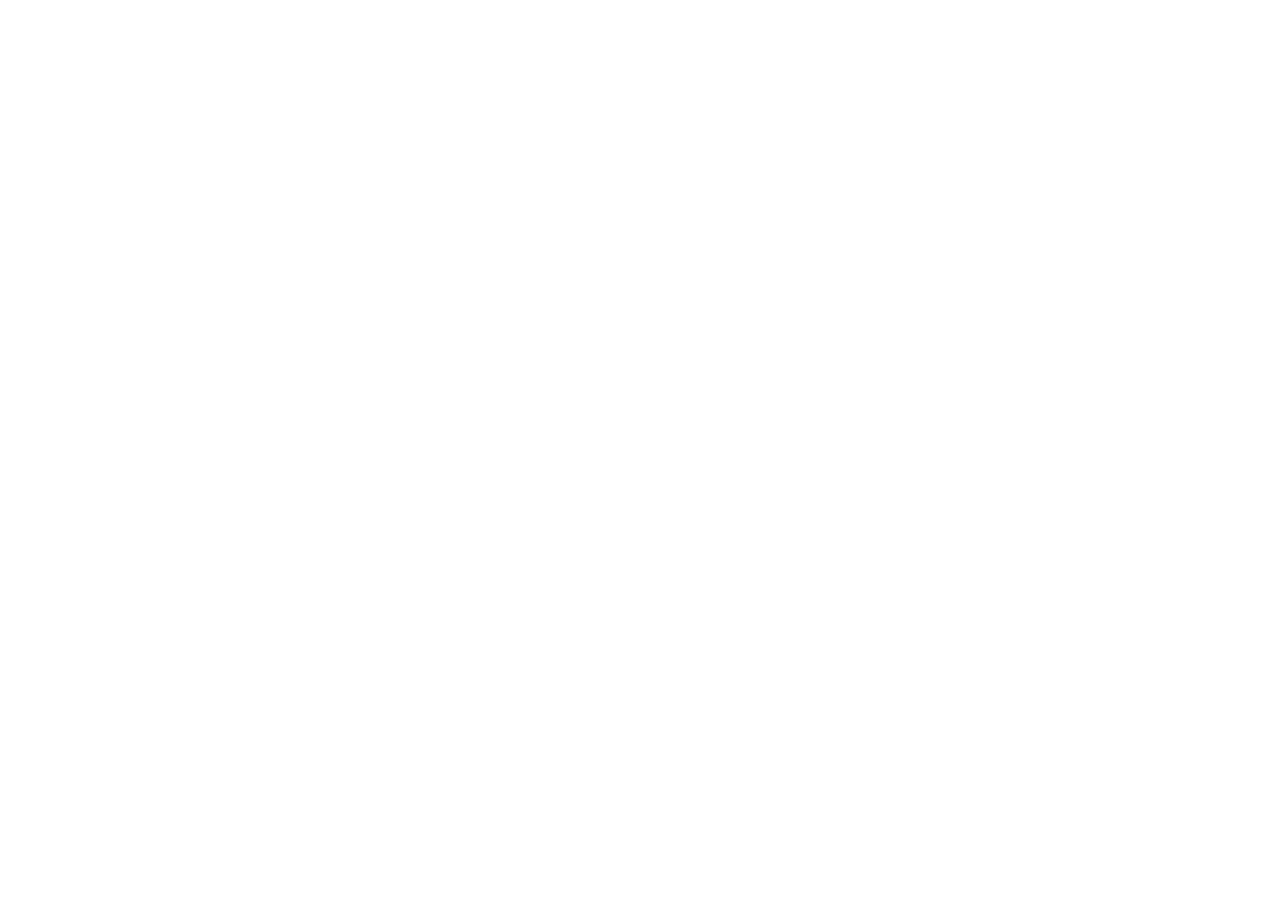
==== Cards/index.html @ db474cac "html Update Card" ====
<!DOCTYPE html>
<html lang="en">
  <head>
    <meta charset="UTF-8" />
    <meta http-equiv="X-UA-Compatible" content="IE=edge" />
    <meta name="viewport" content="width=device-width, initial-scale=1.0" />
    <title>Document</title>
  </head>
  <body></body>
</html>
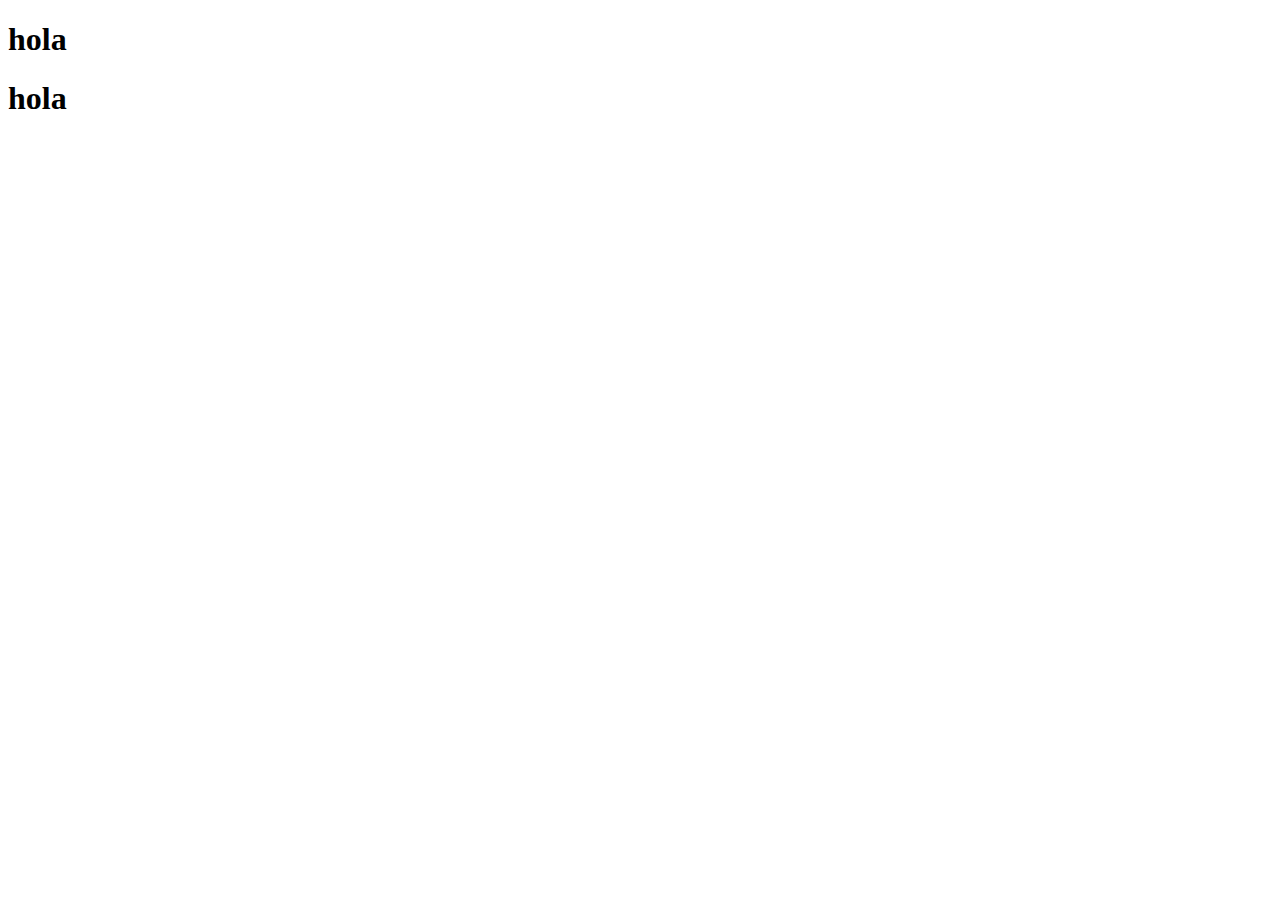
==== commit 06a20379: "feat: render users" ====
--- a/Cards/index.html
+++ b/Cards/index.html
@@ -1,10 +1,29 @@
 <!DOCTYPE html>
 <html lang="en">
-  <head>
-    <meta charset="UTF-8" />
-    <meta http-equiv="X-UA-Compatible" content="IE=edge" />
-    <meta name="viewport" content="width=device-width, initial-scale=1.0" />
-    <title>Document</title>
-  </head>
-  <body></body>
-</html>
+<head>
+  <meta charset="utf-8">
+  <meta name="viewport" content="width=device-width, initial-scale=1">
+  <title></title>
+  <link href="https://cdn.jsdelivr.net/npm/bootstrap@5.3.0-alpha1/dist/css/bootstrap.min.css" rel="stylesheet"
+    integrity="sha384-GLhlTQ8iRABdZLl6O3oVMWSktQOp6b7In1Zl3/Jr59b6EGGoI1aFkw7cmDA6j6gD" crossorigin="anonymous">
+</head>
+
+<body class="bg-dark text-white vh-100 vw-100 d-flex flex-column justify-content-around align-items-center">
+
+  <section id="container-users" class="col-10 d-flex justify-content-around align-items-center flex-wrap">
+    <h1>hola</h1>
+    <!-- CARDS USERS -->
+  </section>
+
+  <section id="container-friends" class="col-10 d-flex justify-content-around align-items-center flex-wrap">
+    <h1>hola</h1>
+    <!-- CARDS FRIENDS -->
+  </section>
+
+  <script src="https://cdn.jsdelivr.net/npm/bootstrap@5.3.0-alpha1/dist/js/bootstrap.bundle.min.js"
+    integrity="sha384-w76AqPfDkMBDXo30jS1Sgez6pr3x5MlQ1ZAGC+nuZB+EYdgRZgiwxhTBTkF7CXvN"
+    crossorigin="anonymous"></script>
+    <script type="module" src="./fetch.js"></script>
+</body>
+
+</html>